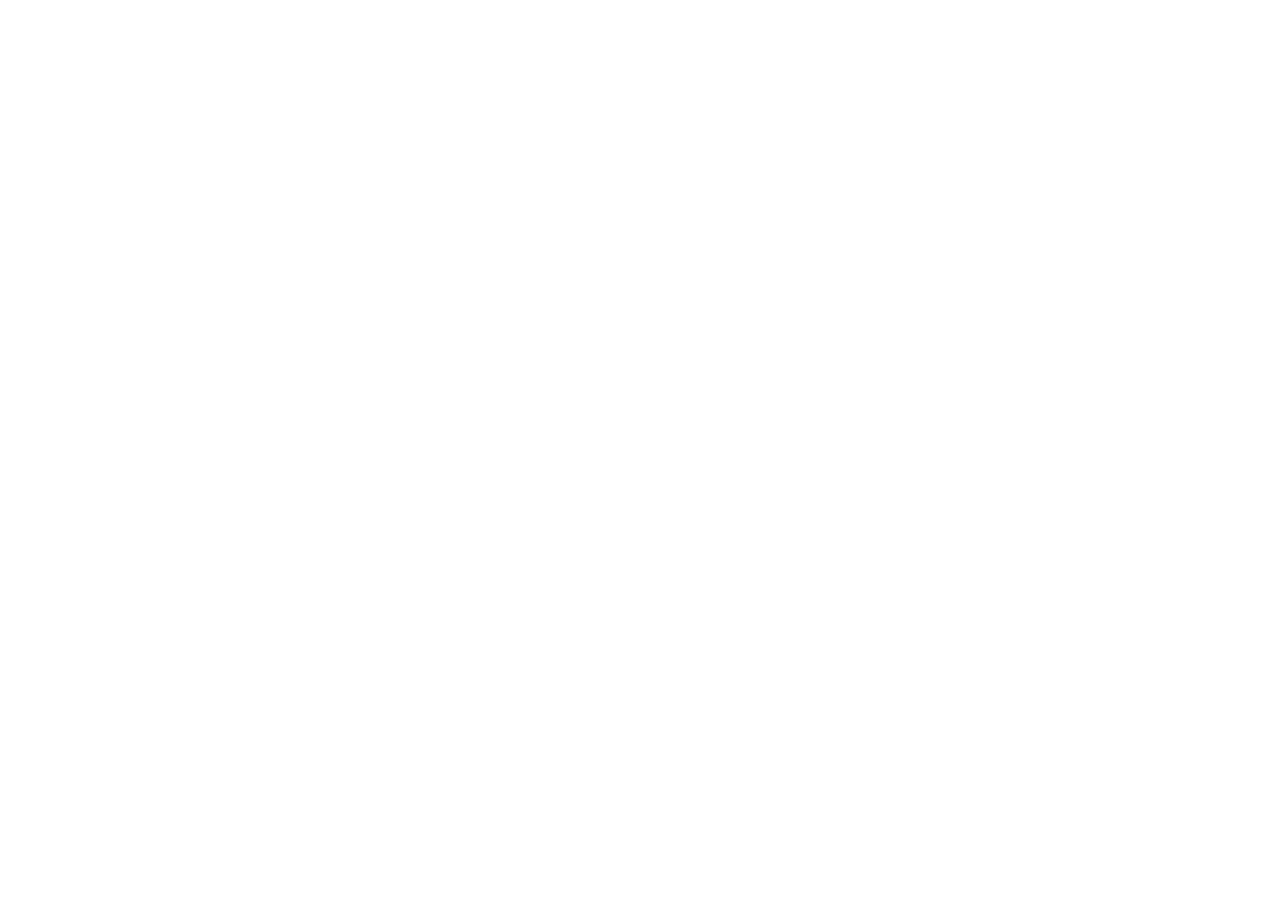
==== practice/test.html @ 64aecaac "initial commit of this weeks work" ====
<!DOCTYPE html>
<html lang='en'>

<head>
    <meta charset='UTF-8'>
    <meta name='viewport' content='width=device-width, initial-scale=1.0'>
    <meta name=”author” content='Jadyn Calhoun'>
    <meta name='description' content=''>
    <meta property='og: image' content=''>
    <meta property='og: title' content=''>
    <meta property='og: description' content=''>
    <title>Boiler Plate</title>
    <link rel='stylesheet' href='style.css'>
    <link rel='shortcut icon' href='Untitled.png' , 'type='image/x-icon '>
</head>
<body>
    <script src= "1-14.js"></script>
</body>
</html>
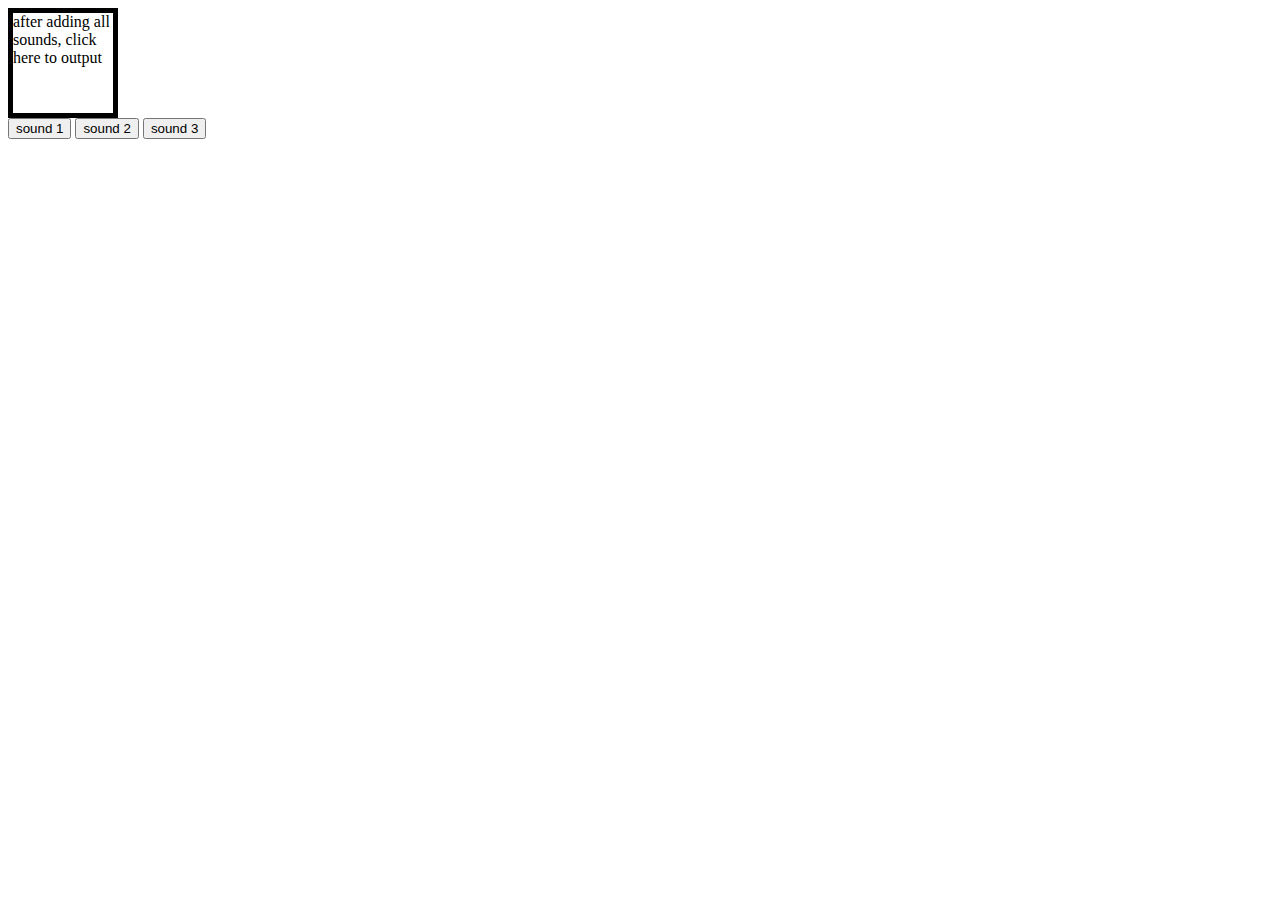
==== commit 75bf56cb: "1/29/2021" ====
--- a/practice/test.html
+++ b/practice/test.html
@@ -10,10 +10,14 @@
     <meta property='og: title' content=''>
     <meta property='og: description' content=''>
     <title>Boiler Plate</title>
-    <link rel='stylesheet' href='style.css'>
-    <link rel='shortcut icon' href='Untitled.png' , 'type='image/x-icon '>
+    <link rel='stylesheet' href='test.css'>
 </head>
-<body>
-    <script src= "1-14.js"></script>
+<body id="main">
+    <div id="div">after adding all sounds, click here to output</div>
+    <button id=sound1>sound 1</button>
+    <button id=sound2>sound 2</button>
+    <button id=sound3>sound 3</button>
+
+    <script src="events.js"></script>
 </body>
 </html>--- a/practice/test.css
+++ b/practice/test.css
@@ -0,0 +1,6 @@
+
+div{
+    width: 100px;
+    height: 100px;
+    border: 5px solid black;
+}